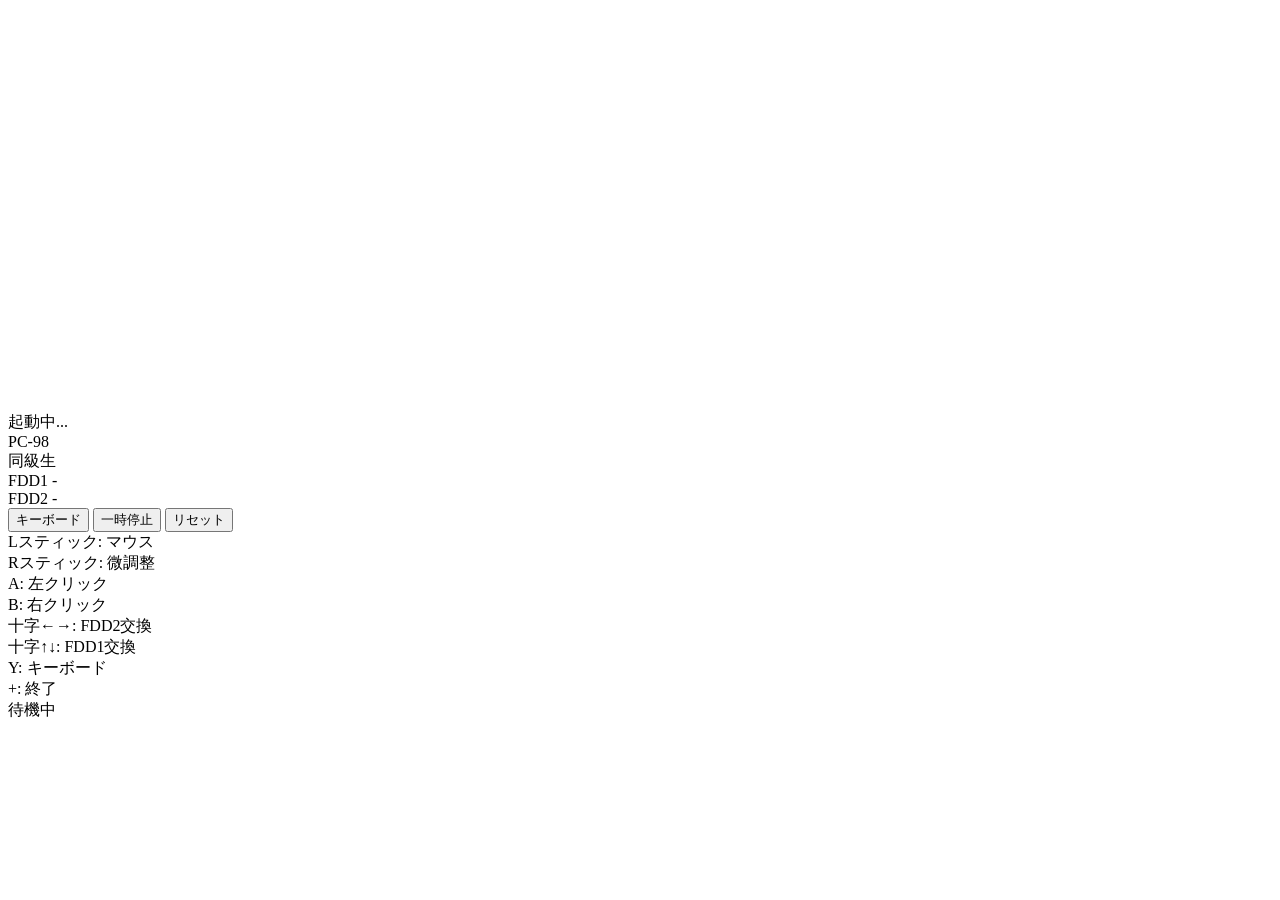
==== src/index.template.html @ 0dd7c929 "Ship the app as a single self-contained HTML with boot diagnostics The app appeared in the Brewser l" ====
<!DOCTYPE html>
<html lang="ja">
<head>
<meta charset="utf-8">
<meta name="viewport" content="width=device-width, initial-scale=1, user-scalable=no, viewport-fit=cover">
<title>PC-98 同級生</title>
<style>
/*__STYLE__*/
</style>
</head>
<body>
<div id="app">
  <div id="screen-container">
    <canvas id="screen" width="640" height="400"></canvas>
    <div id="overlay" class="overlay">
      <div class="overlay-msg" id="overlay-msg">起動中...</div>
    </div>
    <div id="toast" class="toast hidden"></div>
    <div id="vkbd" class="vkbd hidden"></div>
  </div>

  <div id="panel">
    <div class="panel-title">PC-98<br>同級生</div>

    <div class="drive">
      <div class="drive-head">FDD1 <span id="fdd1-label" class="drive-label">-</span></div>
      <div class="disk-grid" id="fdd1-grid"></div>
    </div>

    <div class="drive">
      <div class="drive-head">FDD2 <span id="fdd2-label" class="drive-label">-</span></div>
      <div class="disk-grid" id="fdd2-grid"></div>
    </div>

    <div class="panel-buttons">
      <button id="btn-kbd" class="btn">キーボード</button>
      <button id="btn-pause" class="btn">一時停止</button>
      <button id="btn-reset" class="btn">リセット</button>
    </div>

    <div class="help">
      <div>Lスティック: マウス</div>
      <div>Rスティック: 微調整</div>
      <div>A: 左クリック</div>
      <div>B: 右クリック</div>
      <div>十字←→: FDD2交換</div>
      <div>十字↑↓: FDD1交換</div>
      <div>Y: キーボード</div>
      <div>+: 終了</div>
    </div>

    <div id="status-bar">
      <span id="status-text">待機中</span>
      <span id="cpu-speed"></span>
      <span id="fdd-activity"></span>
    </div>
  </div>
</div>

<script>
/*__SCRIPT__*/
</script>
</body>
</html>
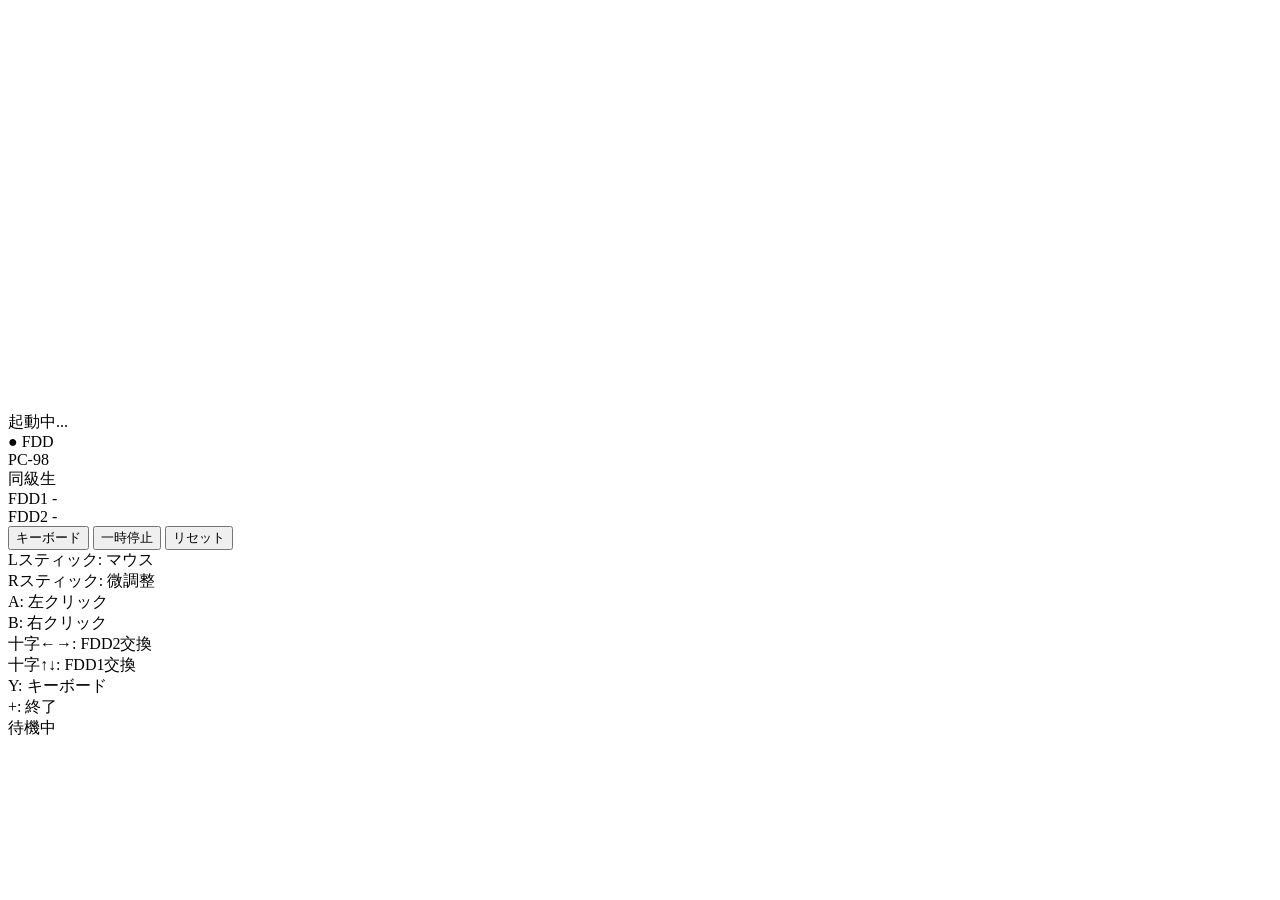
==== commit e80d5b54: "Move the drive LED off the status column, and speed up memory access A photo from the console showed" ====
--- a/src/index.template.html
+++ b/src/index.template.html
@@ -15,6 +15,7 @@
     <div id="overlay" class="overlay">
       <div class="overlay-msg" id="overlay-msg">起動中...</div>
     </div>
+    <div id="fdd-led" class="fdd-led hidden">● FDD</div>
     <div id="toast" class="toast hidden"></div>
     <div id="vkbd" class="vkbd hidden"></div>
   </div>
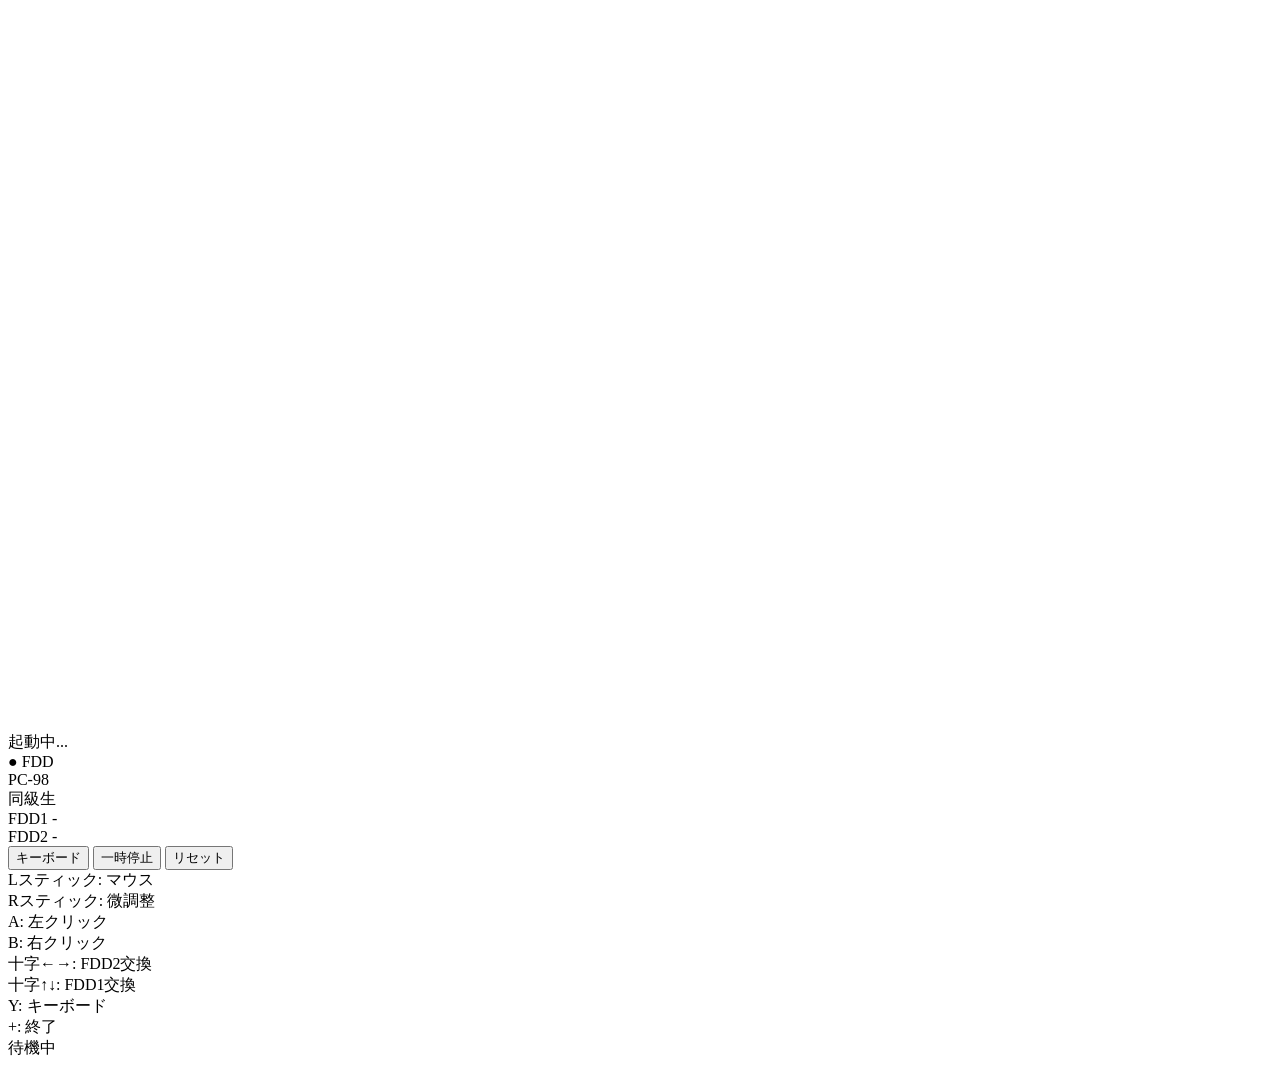
==== commit 8321d138: "Declare the drawing buffer in the tag, not by assigning canvas.width The console reported vp, buf an" ====
--- a/src/index.template.html
+++ b/src/index.template.html
@@ -11,11 +11,15 @@
 <body>
 <div id="app">
   <div id="screen-container">
-    <canvas id="screen" width="640" height="400"></canvas>
+    <!-- `data-fullscreen-live` tells the host that this canvas drives its own
+         render loop, so entering fullscreen-canvas mode must NOT re-run the
+         page scripts (that would restart the emulator and wipe its state). -->
+    <canvas id="screen" width="1280" height="720" data-fullscreen-live></canvas>
     <div id="overlay" class="overlay">
       <div class="overlay-msg" id="overlay-msg">起動中...</div>
     </div>
     <div id="fdd-led" class="fdd-led hidden">● FDD</div>
+    <div id="geom" class="geom"></div>
     <div id="toast" class="toast hidden"></div>
     <div id="vkbd" class="vkbd hidden"></div>
   </div>
